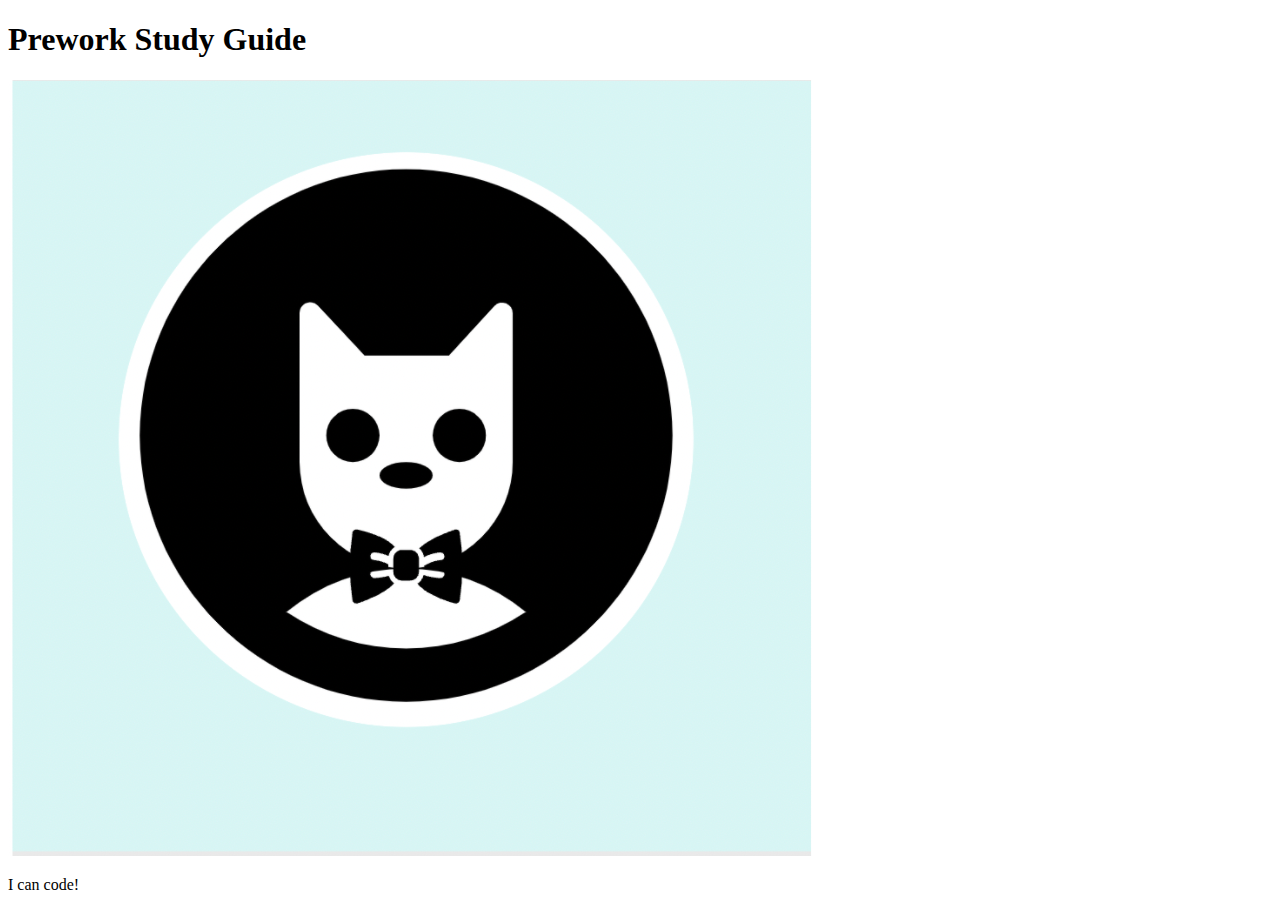
==== prework-study-guide/index.html @ e24252c2 "fixed bug in html main file header" ====
<!DOCTYPE html>
<html lang="en">
  <head>
    <meta charset="UTF-8" />
    <meta http-equiv="X-UA-Compatible" content="IE=edge" />
    <meta name="viewport" content="width=device-width, initial-scale=1.0" />
    <title>Prework Study Guide</title>
  </head>
  <body>
    <header id="header">
      <h1>Prework Study Guide</h1>
      <img src="./assets/bowtie-cat.png" alt="Profile image of cat wearing a bow tie." />
    </header>
    <main>
      <!-- Student code goes here -->
    </main>

    <footer>
      <p>I can code!</p>
    </footer>
  </body>
</html>
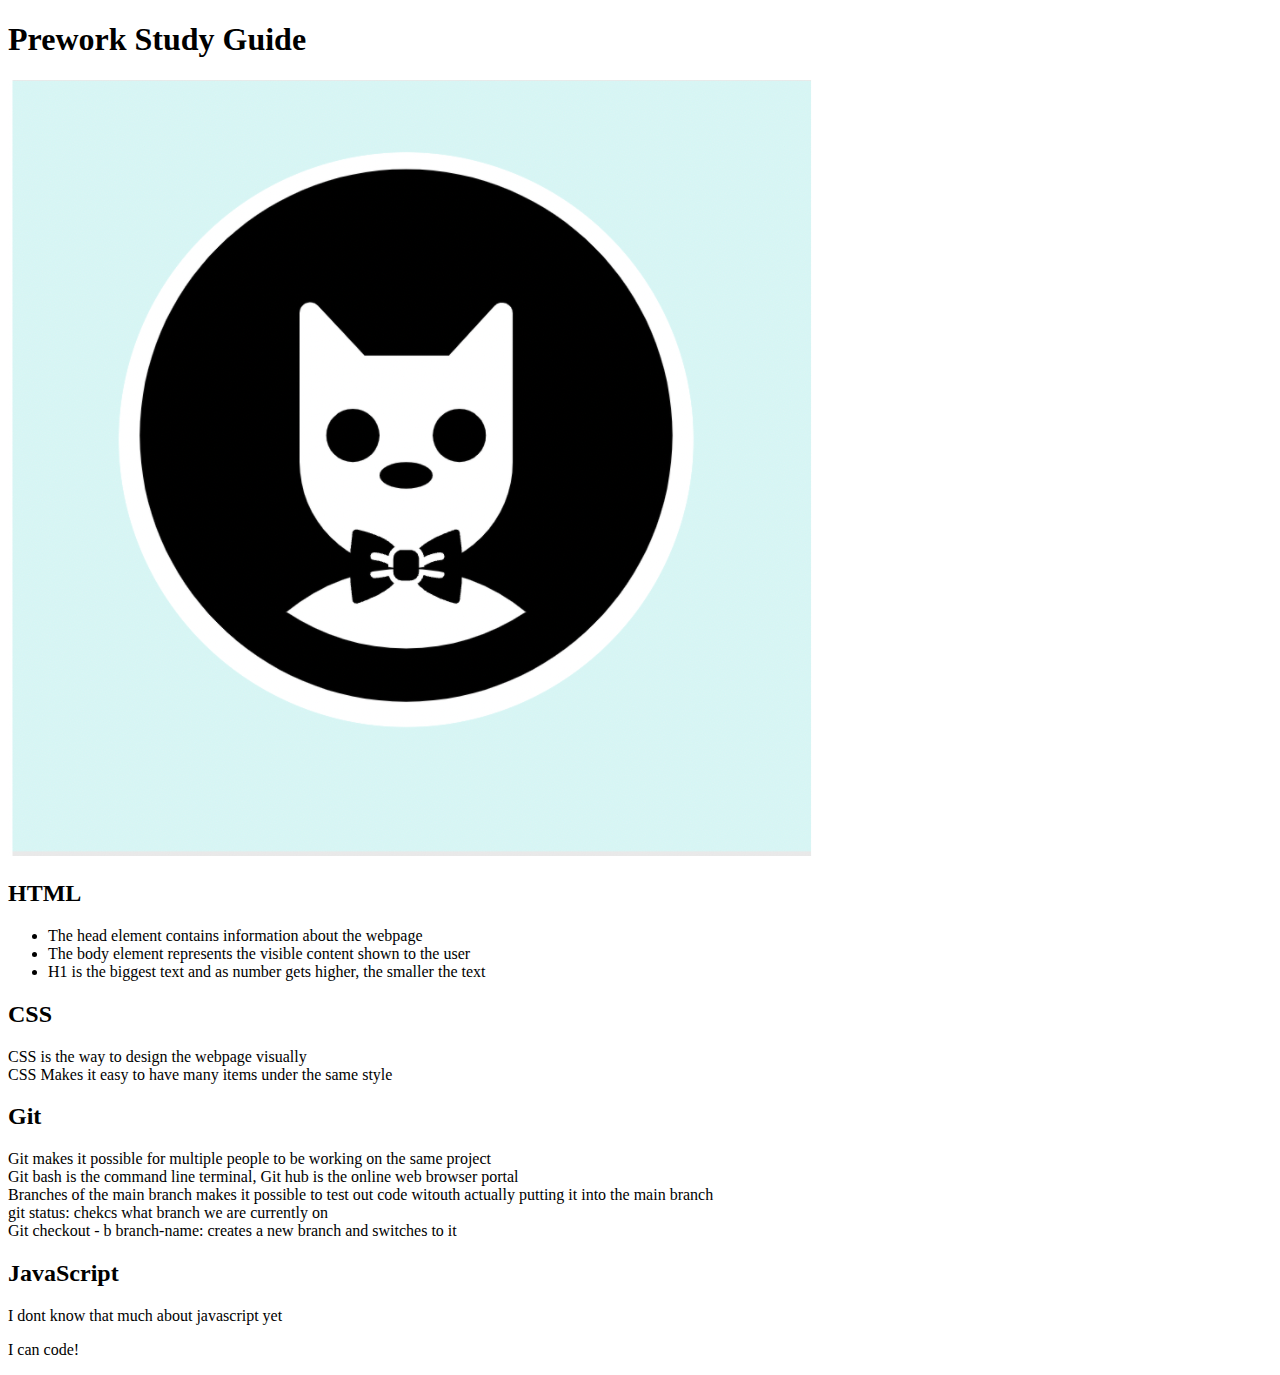
==== commit 34bd81a5: "index.html" ====
--- a/prework-study-guide/index.html
+++ b/prework-study-guide/index.html
@@ -12,7 +12,35 @@
       <img src="./assets/bowtie-cat.png" alt="Profile image of cat wearing a bow tie." />
     </header>
     <main>
-      <!-- Student code goes here -->
+      <section class="card" id="html-section">
+        <h2>HTML</h2>
+        <ul>
+          <li>The head element contains information about the webpage</li>
+          <li>The body element represents the visible content shown to the user</li>
+          <li>H1 is the biggest text and as number gets higher, the smaller the text</li>
+        </ul>
+      </section>
+   
+      <section class="card" id="css-section">
+        <h2>CSS</h2>
+          <li>CSS is the way to design the webpage visually</li>
+          <li>CSS Makes it easy to have many items under the same style</li>
+   
+      </section>
+   
+      <section class="card" id="git-section">
+        <h2>Git</h2>
+            <li> Git makes it possible for multiple people to be working on the same project</li>
+            <li>Git bash is the command line terminal, Git hub is the online web browser portal</li>
+            <li> Branches of the main branch makes it possible to test out code witouth actually putting it into the main branch </li>
+            <li> git status: chekcs what branch we are currently on</li>
+            <li> Git checkout - b branch-name: creates a new branch and switches to it</li>
+      </section>
+   
+      <section class="card" id="javascript-section">
+        <h2>JavaScript</h2>
+          <li>I dont know that much about javascript yet</li>
+      </section>
     </main>
 
     <footer>
